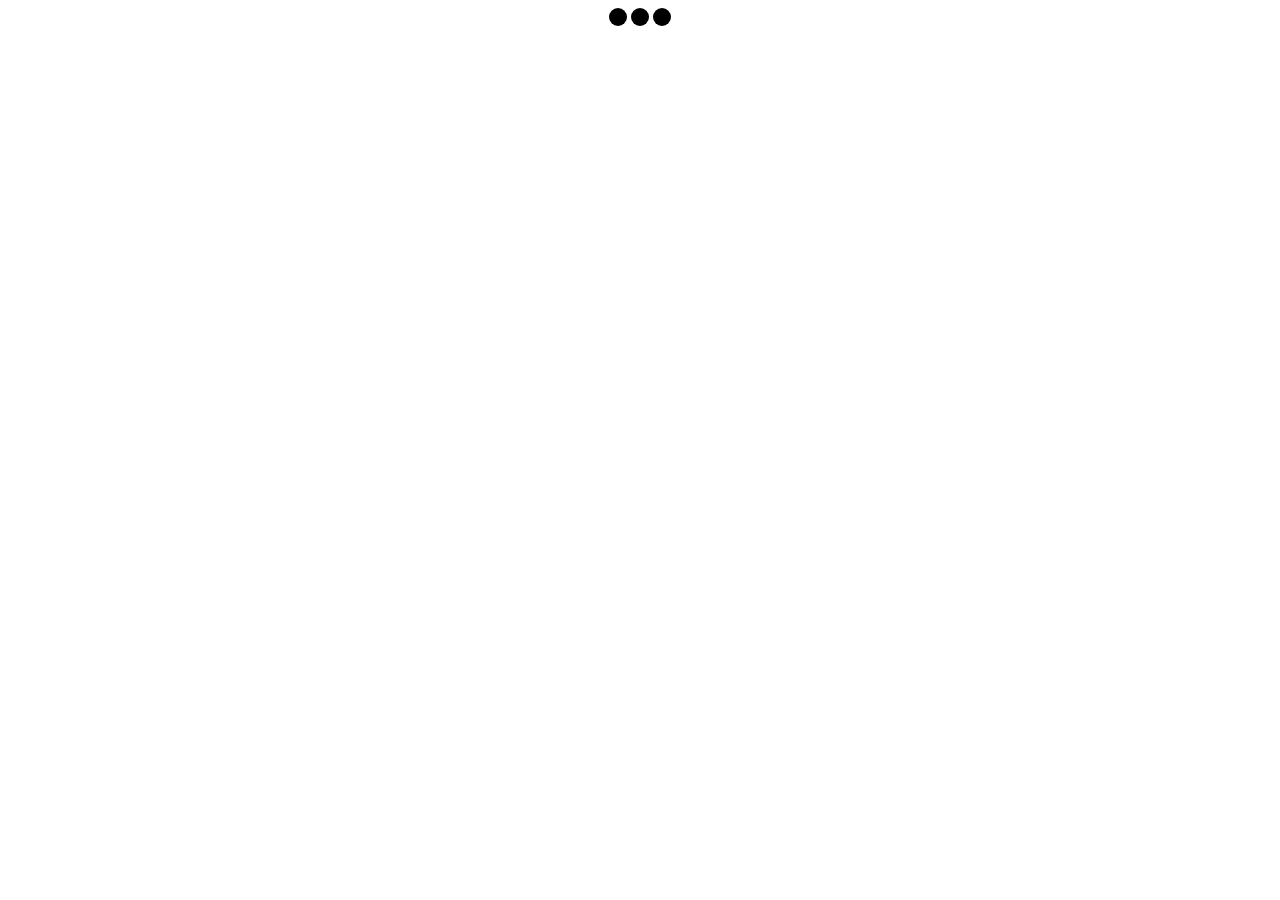
==== index.html @ 68991cb0 "section5_34" ====
<!DOCTYPE html>
<html lang="en">
<head>
  <meta charset="UTF-8">
  <meta name="viewport" content="width=device-width, initial-scale=1.0">
  <title>Document</title>
  <link rel="stylesheet" href="loader.css">
</head>
<body>
  <div class="three-dot-spinner">
    <div class="bounce1"></div>
    <div class="bounce2"></div>
    <div class="bounce3"></div>
  </div>
</body>
</html>
---- loader.css ----
.three-dot-spinner {
  text-align: center;
}
.three-dot-spinner div {
  display: inline-block;
  width: 18px;
  height: 18px;
  background-color: black;
  border-radius: 50%;
  animation: sk-bouncedelay 1.4s infinite;
}
.three-dot-spinner div.bounce1 {
  animation-delay: -0.32s;
}
.three-dot-spinner div.bounce2 {
  animation-delay: -0.16s;
}
@keyframes sk-bouncedelay {
  0% {
    transform: scale(0);
  }
  40% {
    transform: scale(1);
  }
  80% {
    transform: scale(0);
  }
  100% {
    transform: scale(0);
  }
}/*# sourceMappingURL=loader.css.map */
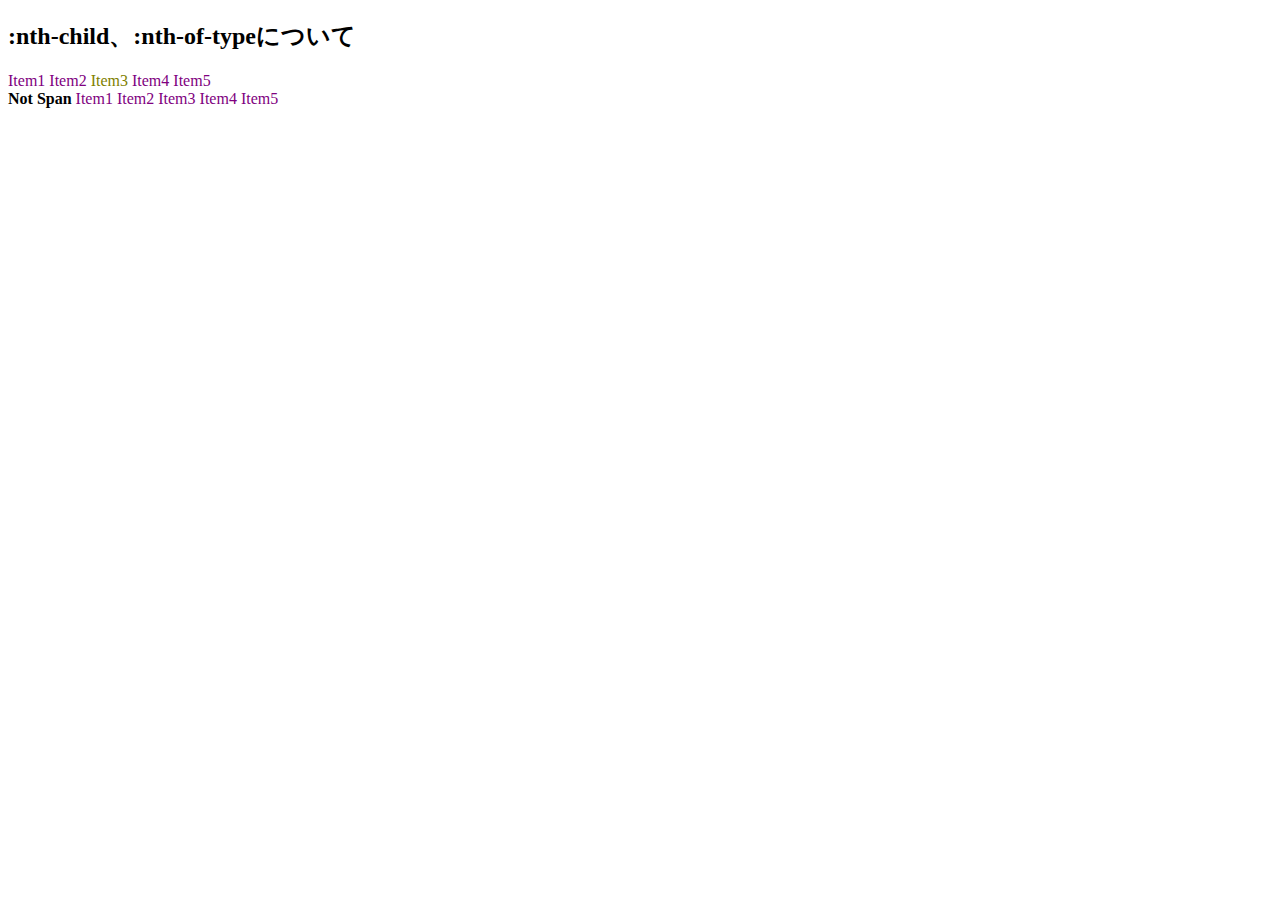
==== commit c9c121af: "section5_41" ====
--- a/index.html
+++ b/index.html
@@ -4,13 +4,29 @@
   <meta charset="UTF-8">
   <meta name="viewport" content="width=device-width, initial-scale=1.0">
   <title>Document</title>
-  <link rel="stylesheet" href="loader.css">
+  <link rel="stylesheet" href="style.css">
 </head>
 <body>
-  <div class="three-dot-spinner">
-    <div class="bounce1"></div>
-    <div class="bounce2"></div>
-    <div class="bounce3"></div>
+  <!-- <h2>ホバー、フォーカス、アクティブ、ビジットについて</h2>
+    <a href="#1">Item1</a>
+    <a href="#2">Item2</a>
+    <a href="#3">Item3</a>
+    <a href="#4">Item4</a> -->
+  <h2>:nth-child、:nth-of-typeについて</h2>
+  <div>
+    <span>Item1</span>
+    <span>Item2</span>
+    <span class="cls">Item3</span>
+    <span>Item4</span>
+    <span>Item5</span>
+  </div>
+  <div>
+    <strong>Not Span</strong>
+    <span>Item1</span>
+    <span>Item2</span>
+    <span>Item3</span>
+    <span>Item4</span>
+    <span>Item5</span>
   </div>
 </body>
 </html>--- a/style.css
+++ b/style.css
@@ -0,0 +1,6 @@
+div span {
+  color: olive;
+}
+div span:not(.cls) {
+  color: purple;
+}/*# sourceMappingURL=style.css.map */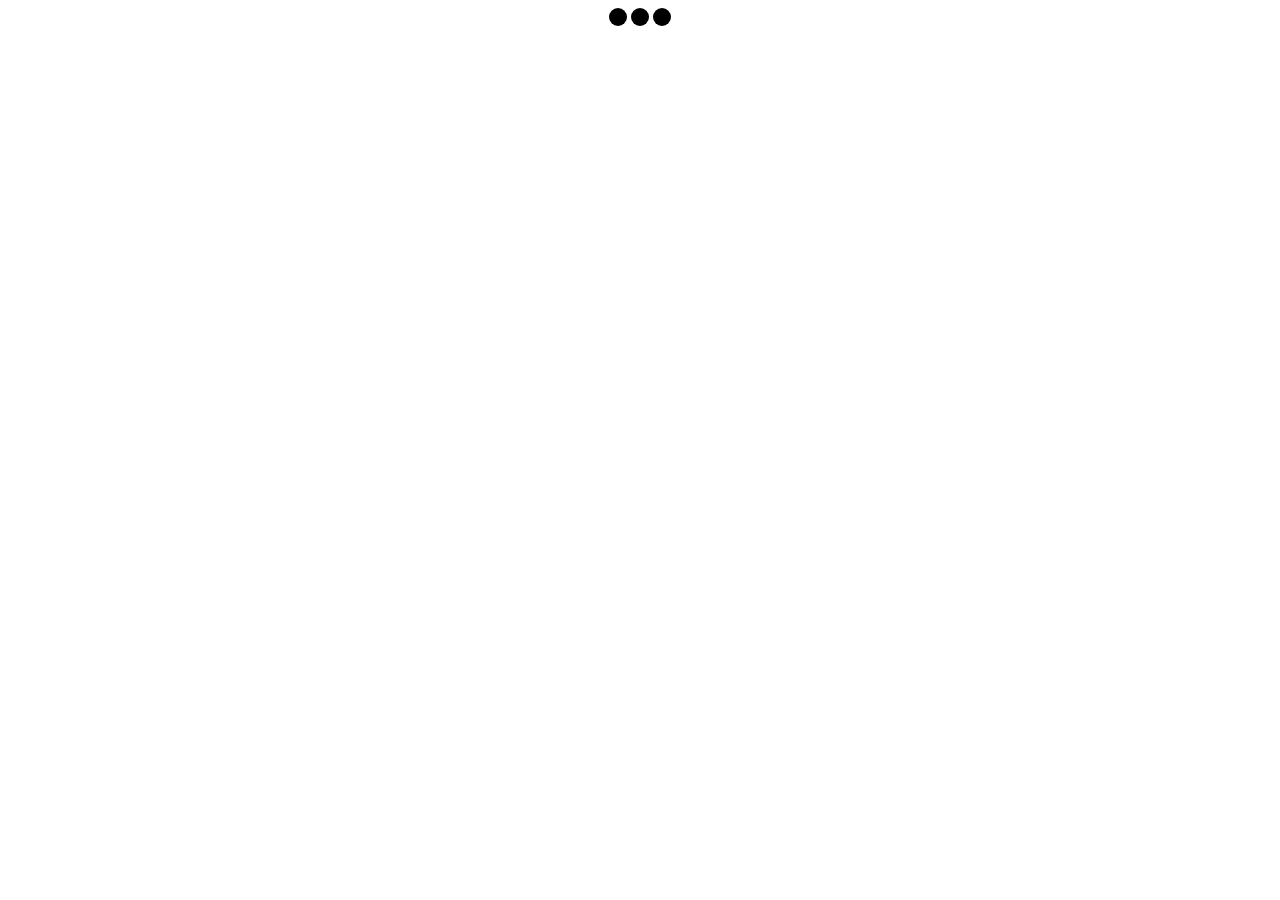
==== commit 06ef404a: "section5_42" ====
--- a/index.html
+++ b/index.html
@@ -4,29 +4,13 @@
   <meta charset="UTF-8">
   <meta name="viewport" content="width=device-width, initial-scale=1.0">
   <title>Document</title>
-  <link rel="stylesheet" href="style.css">
+  <link rel="stylesheet" href="loader.css">
 </head>
 <body>
-  <!-- <h2>ホバー、フォーカス、アクティブ、ビジットについて</h2>
-    <a href="#1">Item1</a>
-    <a href="#2">Item2</a>
-    <a href="#3">Item3</a>
-    <a href="#4">Item4</a> -->
-  <h2>:nth-child、:nth-of-typeについて</h2>
-  <div>
-    <span>Item1</span>
-    <span>Item2</span>
-    <span class="cls">Item3</span>
-    <span>Item4</span>
-    <span>Item5</span>
-  </div>
-  <div>
-    <strong>Not Span</strong>
-    <span>Item1</span>
-    <span>Item2</span>
-    <span>Item3</span>
-    <span>Item4</span>
-    <span>Item5</span>
+  <div class="three-dot-spinner">
+    <div></div>
+    <div></div>
+    <div></div>
   </div>
 </body>
 </html>--- a/loader.css
+++ b/loader.css
@@ -0,0 +1,31 @@
+.three-dot-spinner {
+  text-align: center;
+}
+.three-dot-spinner div {
+  display: inline-block;
+  width: 18px;
+  height: 18px;
+  background-color: black;
+  border-radius: 50%;
+  animation: sk-bouncedelay 1.4s infinite;
+}
+.three-dot-spinner div:nth-child(1) {
+  animation-delay: -0.32s;
+}
+.three-dot-spinner div:nth-child(2) {
+  animation-delay: -0.16s;
+}
+@keyframes sk-bouncedelay {
+  0% {
+    transform: scale(0);
+  }
+  40% {
+    transform: scale(1);
+  }
+  80% {
+    transform: scale(0);
+  }
+  100% {
+    transform: scale(0);
+  }
+}/*# sourceMappingURL=loader.css.map */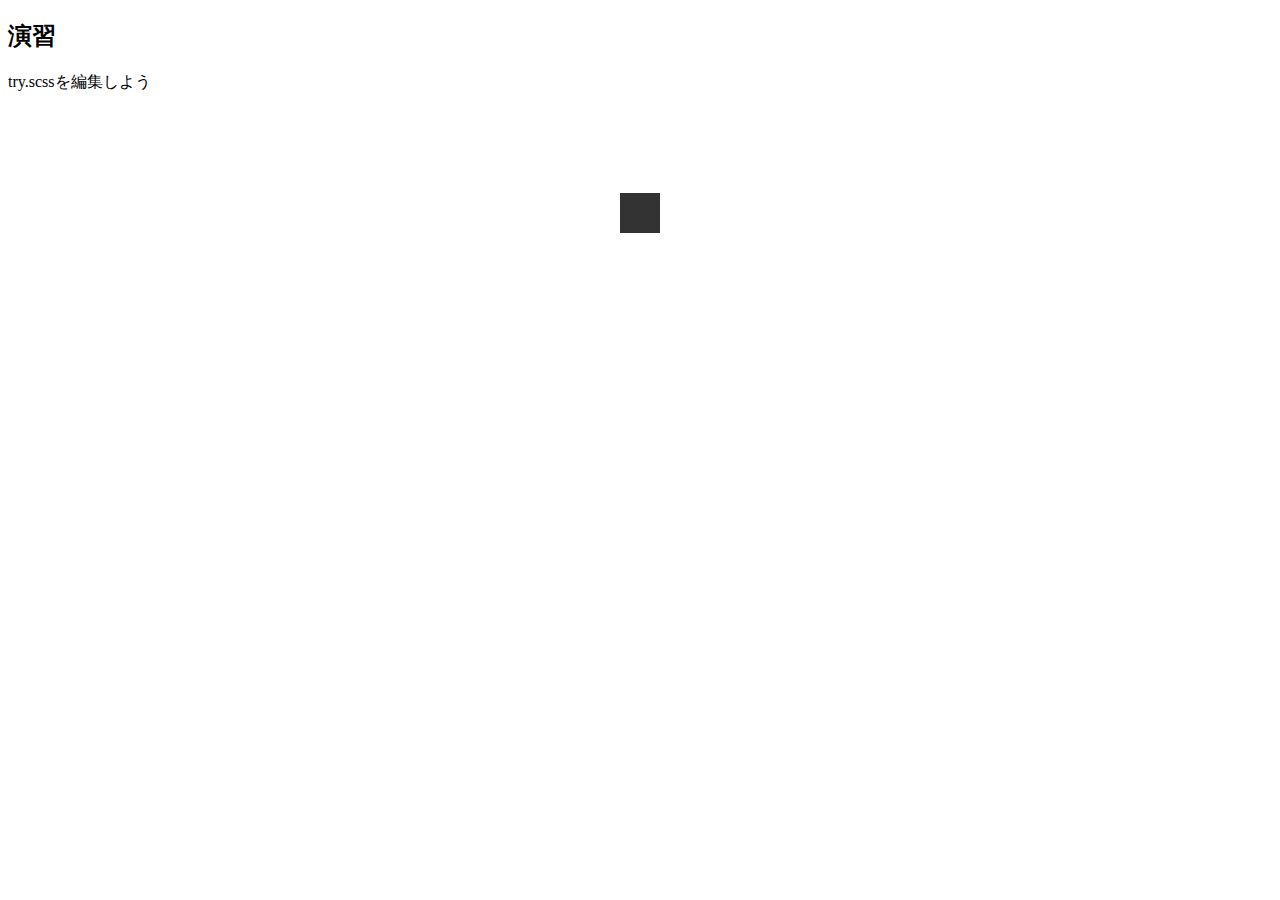
==== commit bd5094a4: "section5_44" ====
--- a/index.html
+++ b/index.html
@@ -4,13 +4,28 @@
   <meta charset="UTF-8">
   <meta name="viewport" content="width=device-width, initial-scale=1.0">
   <title>Document</title>
-  <link rel="stylesheet" href="loader.css">
+  <link rel="stylesheet" href="try.css">
 </head>
 <body>
-  <div class="three-dot-spinner">
-    <div></div>
-    <div></div>
-    <div></div>
+  <div class="copyright">
+    <a href=""></a>
   </div>
+    <div id="container"></div>
+    <div class="try">
+      <h2>演習</h2>
+      <p>try.scssを編集しよう</p>
+      <div class="spinner"></div>
+      <div class="double-spinner"></div>
+        <div></div>
+        <div></div>
+      </div>
+      <div class="rect-spinner"></div>
+        <div></div>
+        <div></div>
+        <div></div>
+        <div></div>
+        <div></div>
+      </div>
+    </div>
 </body>
 </html>--- a/try.css
+++ b/try.css
@@ -0,0 +1,24 @@
+.try .spinner {
+  width: 40px;
+  height: 40px;
+  background-color: #333;
+  margin: 100px auto;
+  animation-name: sk-rotateplane2;
+  animation-duration: 1.2s;
+  animation-timing-function: ease;
+  animation-delay: 0s;
+  animation-iteration-count: infinite;
+  animation-direction: normal;
+  animation-fill-mode: forwards;
+}
+@keyframes sk-rotateplane2 {
+  0% {
+    transform: perspective(120px) rotateX(0) rotateY(0);
+  }
+  50% {
+    transform: perspective(120px) rotateX(-180deg) rotateY(0);
+  }
+  100% {
+    transform: perspective(120px) rotateX(-180deg) rotateY(-180deg);
+  }
+}/*# sourceMappingURL=try.css.map */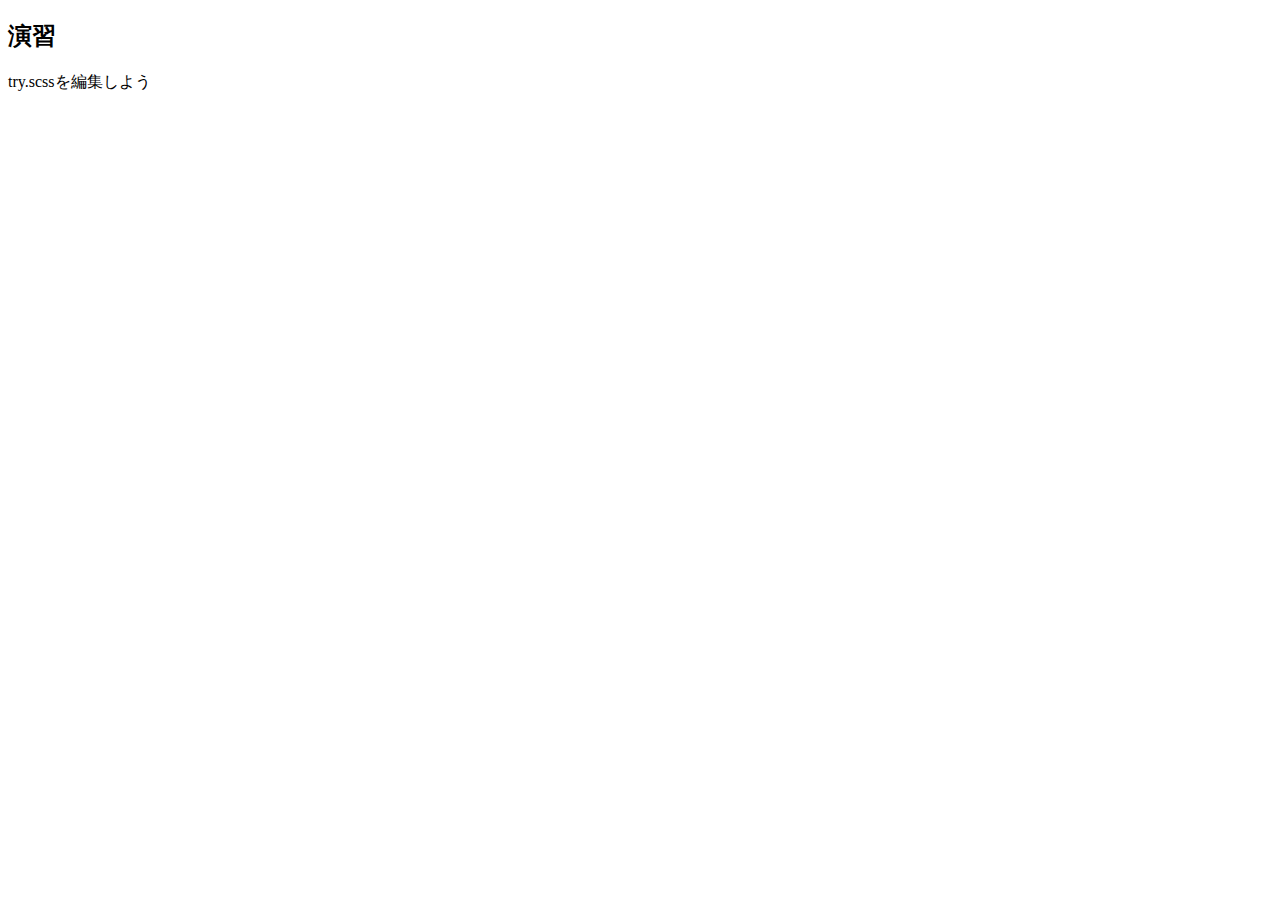
==== commit ec797c7a: "section5_45" ====
--- a/index.html
+++ b/index.html
@@ -15,11 +15,11 @@
       <h2>演習</h2>
       <p>try.scssを編集しよう</p>
       <div class="spinner"></div>
-      <div class="double-spinner"></div>
+      <div class="double-spinner">
         <div></div>
         <div></div>
       </div>
-      <div class="rect-spinner"></div>
+      <div class="rect-spinner">
         <div></div>
         <div></div>
         <div></div>
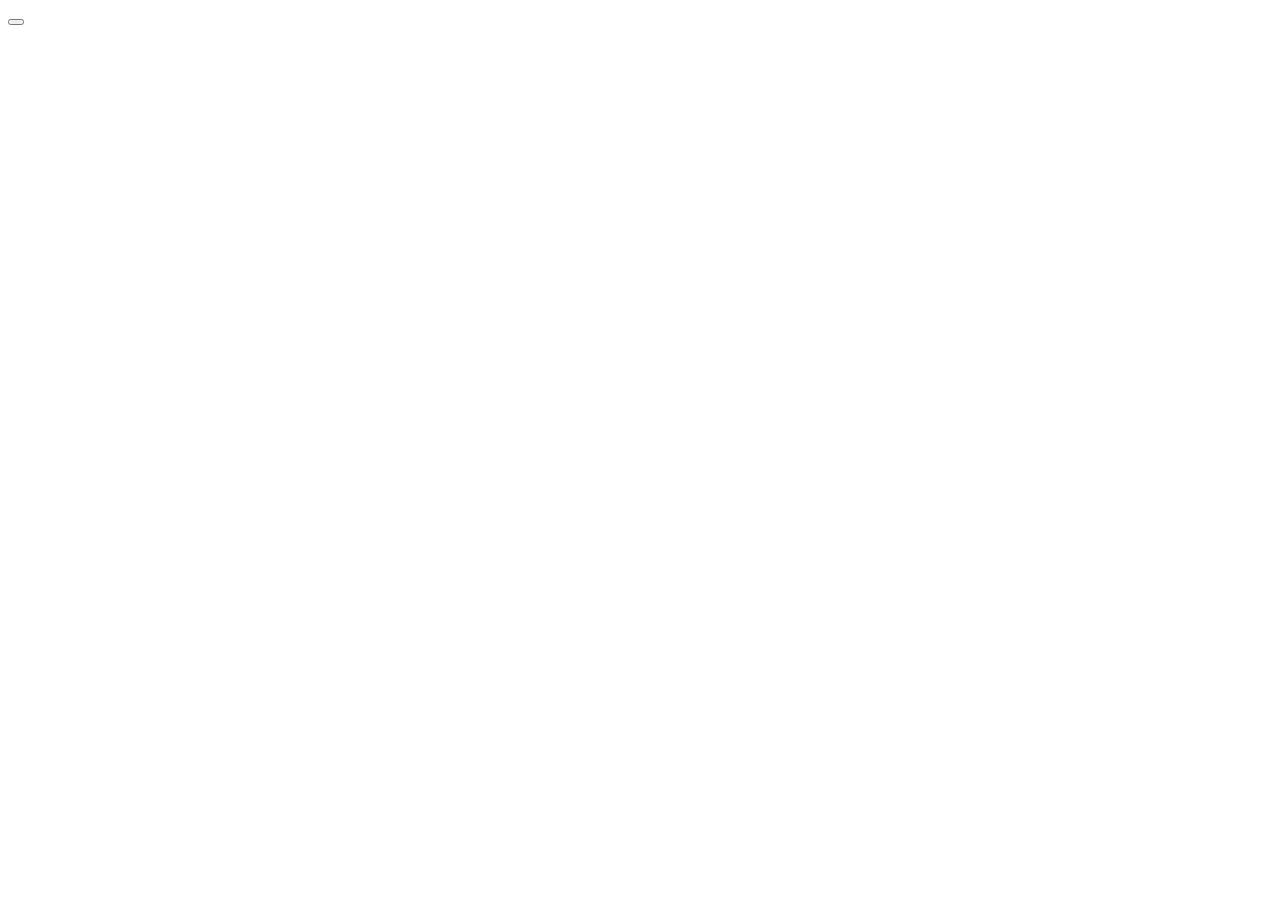
==== commit b53f168e: "section5_46" ====
--- a/index.html
+++ b/index.html
@@ -4,28 +4,14 @@
   <meta charset="UTF-8">
   <meta name="viewport" content="width=device-width, initial-scale=1.0">
   <title>Document</title>
-  <link rel="stylesheet" href="try.css">
+  <link rel="stylesheet" href="style.css">
 </head>
 <body>
-  <div class="copyright">
-    <a href=""></a>
-  </div>
-    <div id="container"></div>
-    <div class="try">
-      <h2>演習</h2>
-      <p>try.scssを編集しよう</p>
-      <div class="spinner"></div>
-      <div class="double-spinner">
-        <div></div>
-        <div></div>
-      </div>
-      <div class="rect-spinner">
-        <div></div>
-        <div></div>
-        <div></div>
-        <div></div>
-        <div></div>
-      </div>
-    </div>
+  <button class="mobile-memu-icon"
+  onclick="document.querySelector('body').classList.toggle('menu-open')">
+    <span></span>
+    <span></span>
+    <span></span>
+  </button>
 </body>
 </html>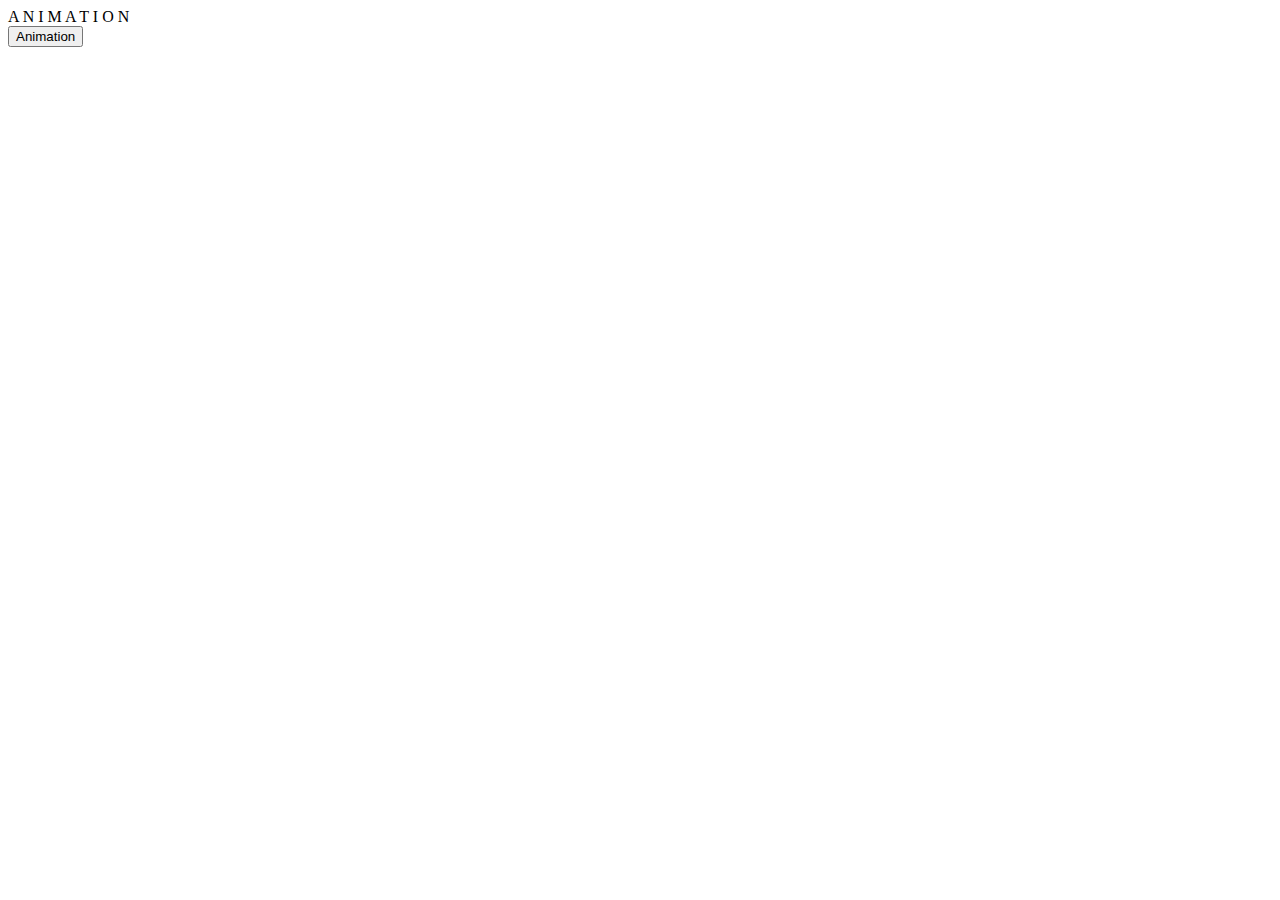
==== commit 0ee47727: "section5_47" ====
--- a/index.html
+++ b/index.html
@@ -1,17 +1,32 @@
 <!DOCTYPE html>
 <html lang="en">
+
 <head>
   <meta charset="UTF-8">
   <meta name="viewport" content="width=device-width, initial-scale=1.0">
   <title>Document</title>
   <link rel="stylesheet" href="style.css">
+  <link rel="preconnect" href="https://fonts.googleapis.com">
+  <link rel="preconnect" href="https://fonts.gstatic.com" crossorigin>
+  <link href="https://fonts.googleapis.com/css2?family=Roboto:wght@500&family=Teko:wght@500&display=swap"
+    rel="stylesheet">
 </head>
+
 <body>
-  <button class="mobile-memu-icon"
-  onclick="document.querySelector('body').classList.toggle('menu-open')">
-    <span></span>
-    <span></span>
-    <span></span>
-  </button>
+  <div id="container">
+    <div class="animate-title">
+      <span class="char">A</span>
+      <span class="char">N</span>
+      <span class="char">I</span>
+      <span class="char">M</span>
+      <span class="char">A</span>
+      <span class="char">T</span>
+      <span class="char">I</span>
+      <span class="char">O</span>
+      <span class="char">N</span>
+    </div>
+    <button onclick="document.querySelector('.animate-title').classList.toggle('inview');">Animation</button>
+  </div>
 </body>
+
 </html>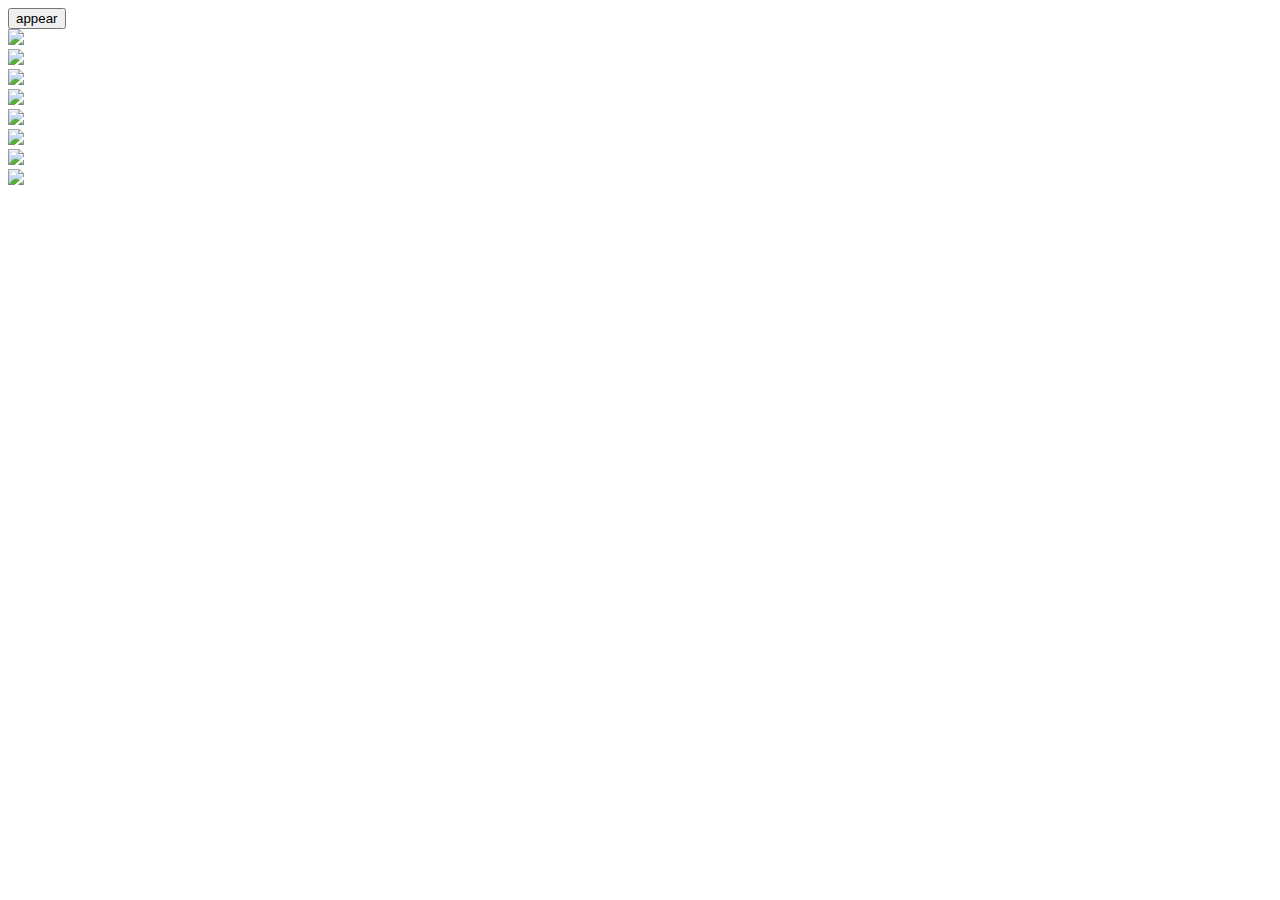
==== commit f94f33cd: "section5_48" ====
--- a/index.html
+++ b/index.html
@@ -6,26 +6,19 @@
   <meta name="viewport" content="width=device-width, initial-scale=1.0">
   <title>Document</title>
   <link rel="stylesheet" href="style.css">
-  <link rel="preconnect" href="https://fonts.googleapis.com">
-  <link rel="preconnect" href="https://fonts.gstatic.com" crossorigin>
-  <link href="https://fonts.googleapis.com/css2?family=Roboto:wght@500&family=Teko:wght@500&display=swap"
-    rel="stylesheet">
 </head>
 
 <body>
-  <div id="container">
-    <div class="animate-title">
-      <span class="char">A</span>
-      <span class="char">N</span>
-      <span class="char">I</span>
-      <span class="char">M</span>
-      <span class="char">A</span>
-      <span class="char">T</span>
-      <span class="char">I</span>
-      <span class="char">O</span>
-      <span class="char">N</span>
-    </div>
-    <button onclick="document.querySelector('.animate-title').classList.toggle('inview');">Animation</button>
+  <button onclick="document.querySelector('.appear').classList.toggle('inview');">appear</button>
+  <div class="appear left">
+    <div class="item"><img src="./images/image-1.jpg"></div>
+    <div class="item"><img src="./images/image-1.jpg"></div>
+    <div class="item"><img src="./images/image-1.jpg"></div>
+    <div class="item"><img src="./images/image-1.jpg"></div>
+    <div class="item"><img src="./images/image-1.jpg"></div>
+    <div class="item"><img src="./images/image-1.jpg"></div>
+    <div class="item"><img src="./images/image-1.jpg"></div>
+    <div class="item"><img src="./images/image-1.jpg"></div>
   </div>
 </body>
 
